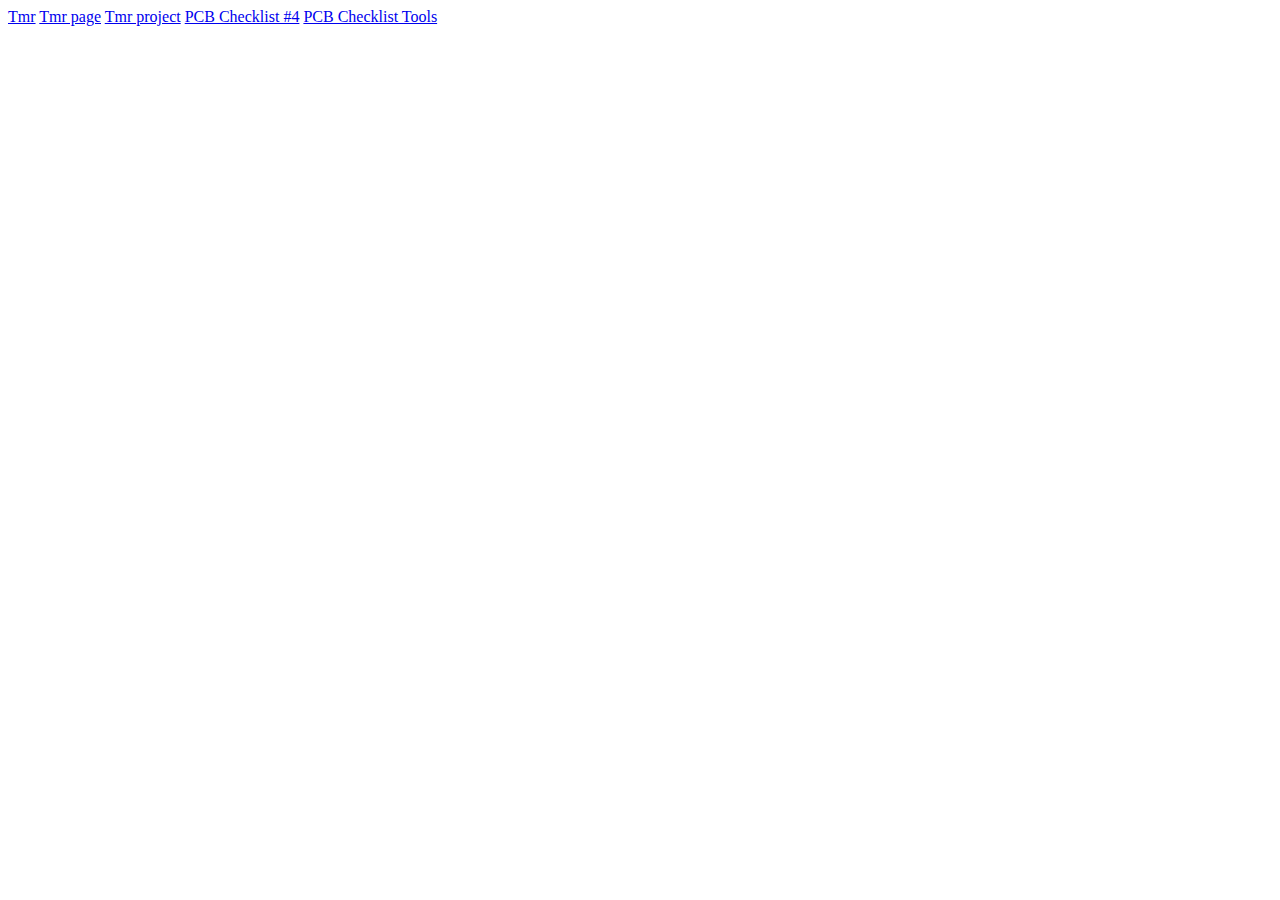
==== index.html @ 84fb2d15 "Added checklists" ====
<!DOCTYPE HTML lang="en">
 <html>
 
 <head>
 	<title>Tmr</title>

 </head>
 
 <body>
 
 <a href="tmr.htm">Tmr</a>
 <a href="https://ckuhlmann.github.io/Tmr/tmr.htm">Tmr page</a>
 <a href="https://github.com/ckuhlmann/Tmr">Tmr project</a>
 <a href="checklists/PCBChecklist04.htm">PCB Checklist #4</a>
 <a href="checklists/PCBChecklistTools.htm">PCB Checklist Tools</a>
 
 </body>
 
 </html>
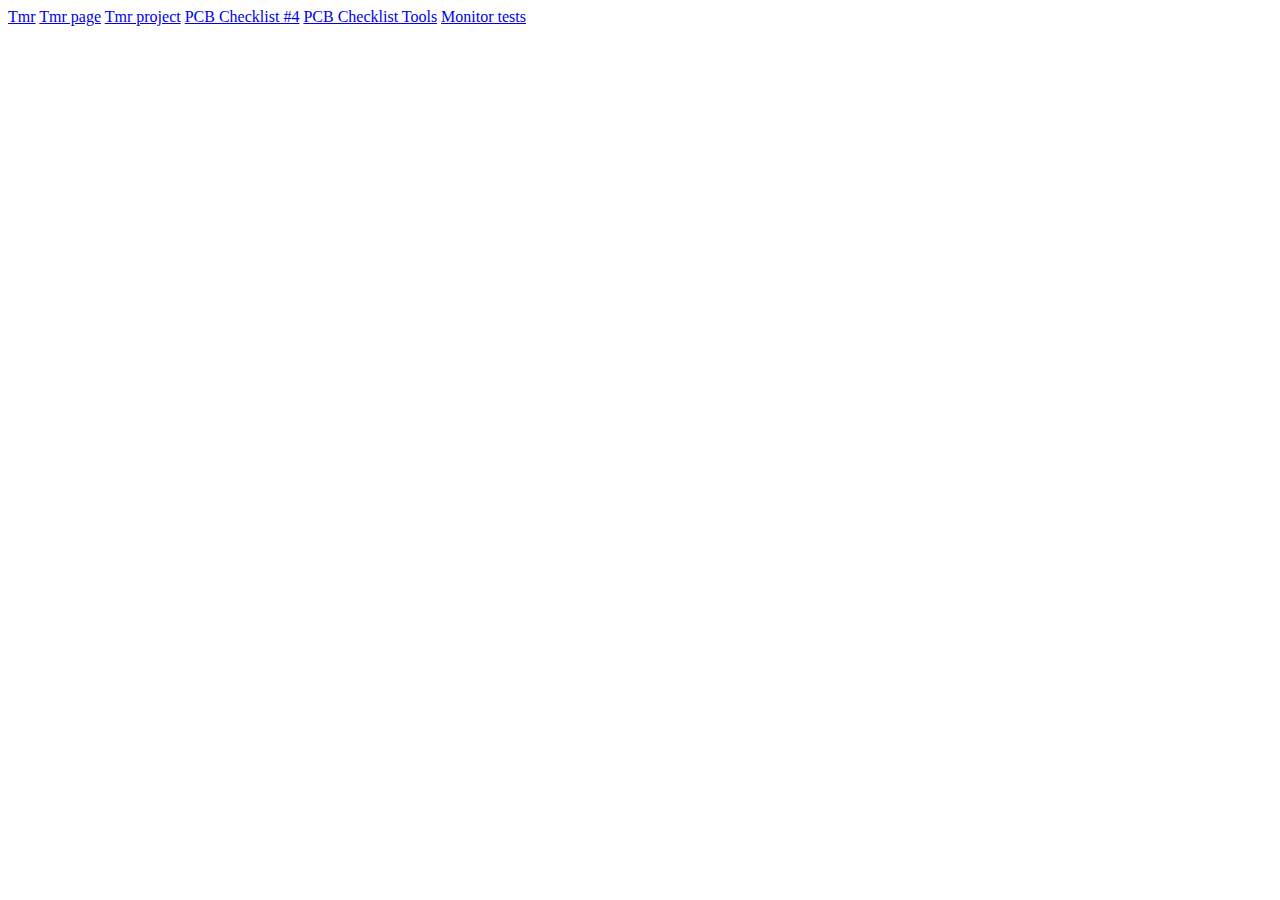
==== commit 635b39e7: "Update index.html" ====
--- a/index.html
+++ b/index.html
@@ -13,7 +13,8 @@
  <a href="https://github.com/ckuhlmann/Tmr">Tmr project</a>
  <a href="checklists/PCBChecklist04.htm">PCB Checklist #4</a>
  <a href="checklists/PCBChecklistTools.htm">PCB Checklist Tools</a>
+ <a href="checklists/blk_wht.htm">Monitor tests</a>
  
  </body>
  
- </html>+ </html>
